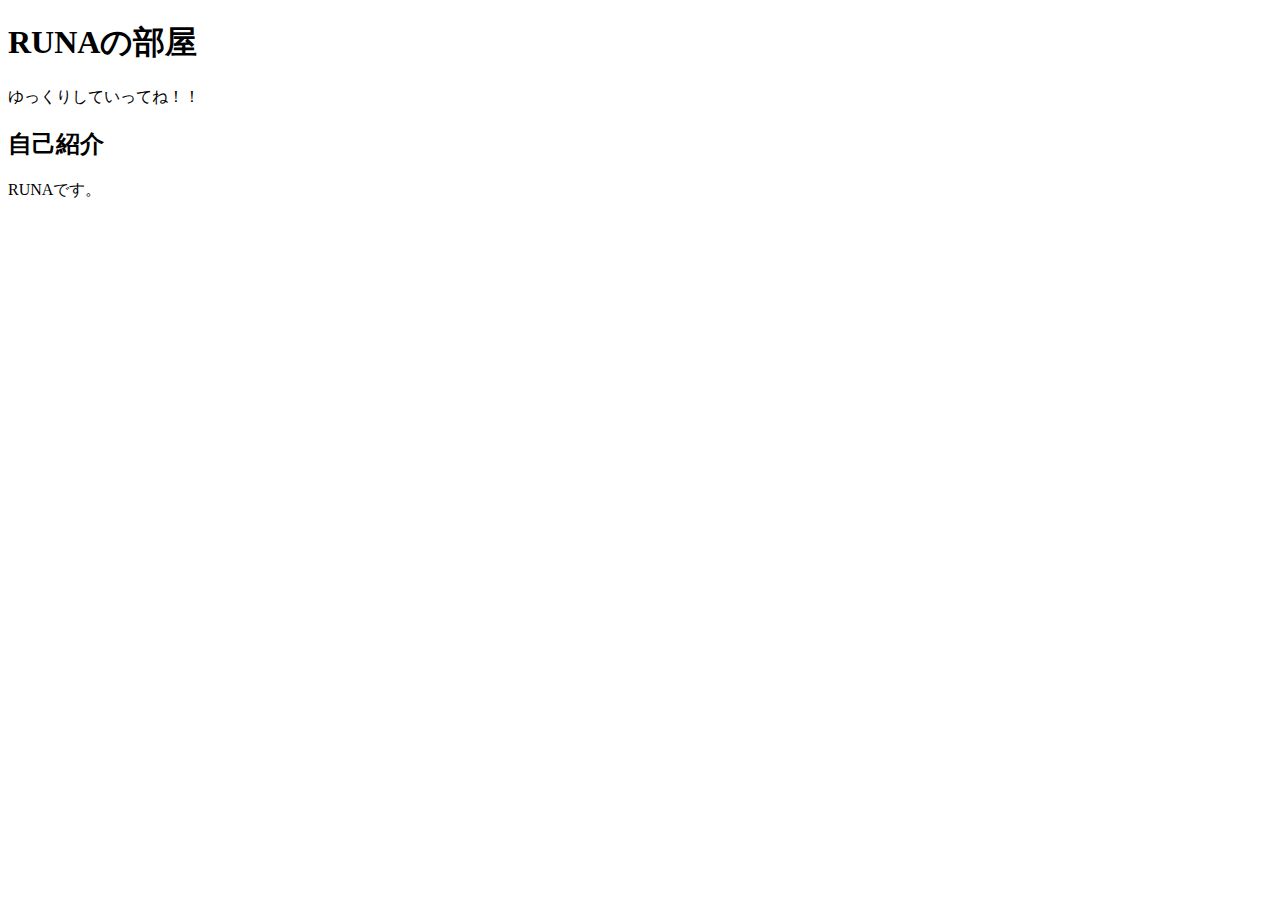
==== index.html @ e1dd749e "change03" ====
<!DOCTYPE html>
<html lang="ja">
<head>
    <meta charset="utf-8">
    <meta name="viewport" content="width=device-width">
    <title>test01</title>
    <link rel="icon" href="Untitled.png">
</head>
<body>
    <h1>RUNAの部屋</h1>
    <p>ゆっくりしていってね！！</p>
    <h2>自己紹介</h2>
    <p>RUNAです。</p>
</body>
</html>
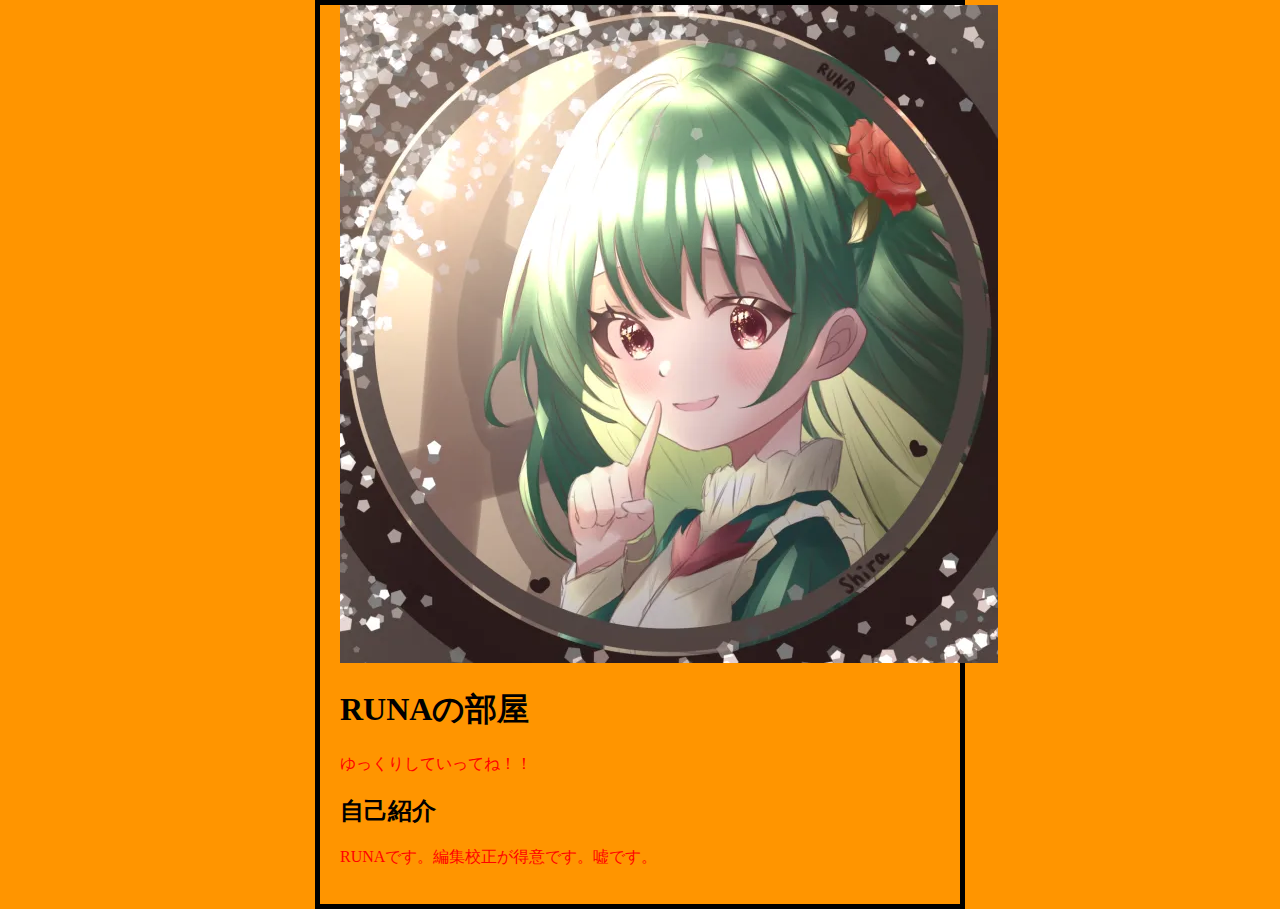
==== commit f6bc91a1: "changen" ====
--- a/index.html
+++ b/index.html
@@ -5,11 +5,13 @@
     <meta name="viewport" content="width=device-width">
     <title>test01</title>
     <link rel="icon" href="Untitled.png">
+    <link rel="stylesheet" href="style.css"> 
 </head>
 <body>
+    <img src="128.jpg" alt="RUNAのアイコン">
     <h1>RUNAの部屋</h1>
     <p>ゆっくりしていってね！！</p>
     <h2>自己紹介</h2>
-    <p>RUNAです。</p>
+    <p>RUNAです。編集校正が得意です。嘘です。</p>
 </body>
 </html>--- a/style.css
+++ b/style.css
@@ -0,0 +1,12 @@
+p{
+    color: red;
+}
+
+  body {
+    width: 600px;
+    margin: 0 auto;
+    background-color: #ff9500;
+    padding: 0 20px 20px 20px;
+    border: 5px solid black;
+  }
+  
